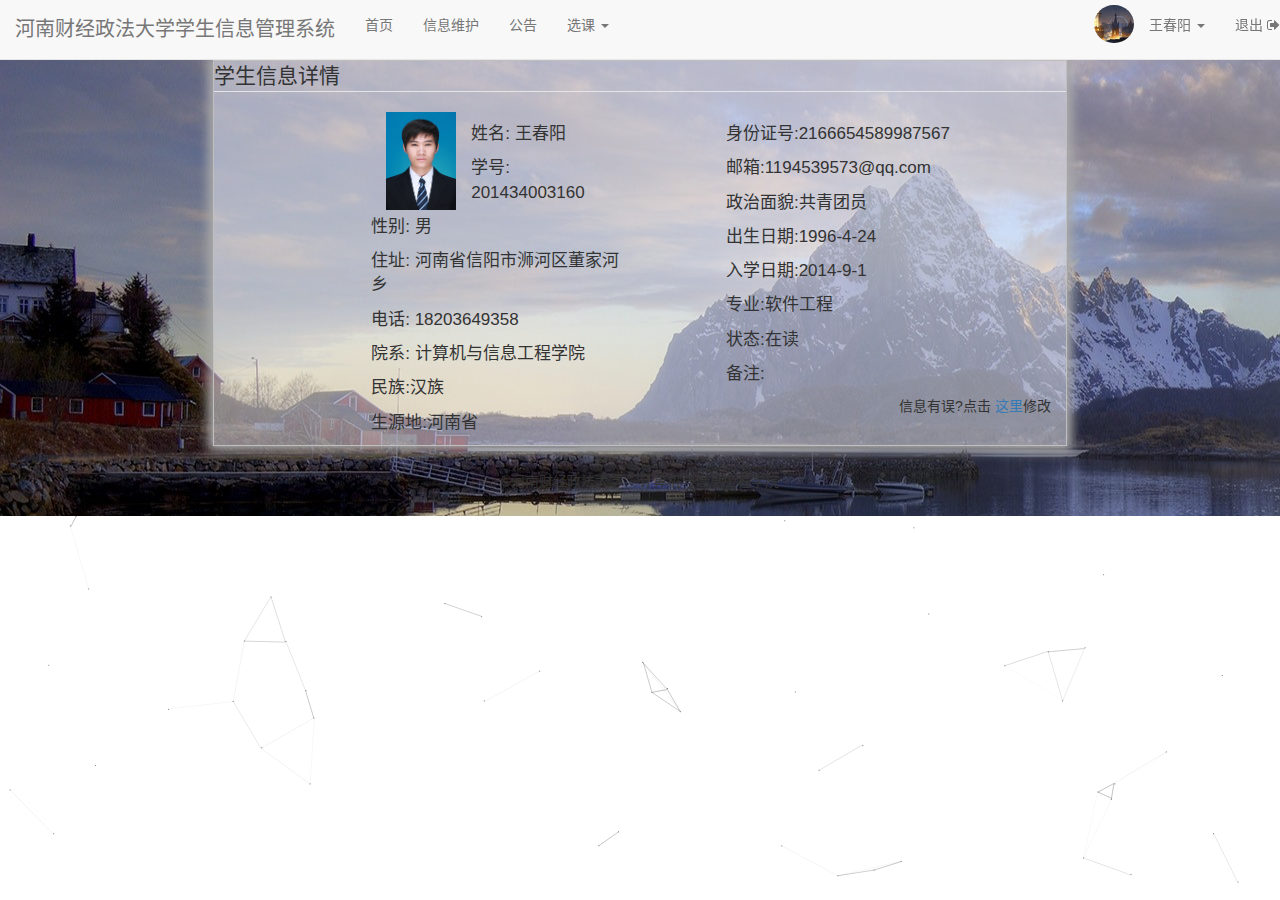
==== info-detail.html @ ac8b18e0 "html页面" ====
<!DOCTYPE html>
<html lang="zh-CN">

<head>
    <meta charset="utf-8">
    <meta http-equiv="X-UA-Compatible" content="IE=edge">
    <meta name="viewport" content="width=device-width, initial-scale=1">
    <title>信息管理系统-信息详情</title>
    <link rel="stylesheet" type="text/css" href="lib/index.css">
    <link rel="stylesheet" href="lib/bootstrap/css/bootstrap.css">
    <link rel="stylesheet" href="lib/font-awesome-4.7.0/css/font-awesome.min.css">
</head>

<body>
    <nav class="navbar navbar-default navbar-fixed-top">
        <div class="navbar-header">
            <button type="button" class="navbar-toggle collapsed" data-toggle="collapse" data-target="#bs-example-navbar-collapse-1"
                aria-expanded="false">
                <span class="sr-only">Toggle navigation</span>
                <span class="icon-bar"></span>
                <span class="icon-bar"></span>
                <span class="icon-bar"></span>
            </button>
        </div>

        <div class="collapse navbar-collapse" id="bs-example-navbar-collapse-1">
            <ul class="nav navbar-nav">
                <li>
                    <p class="navbar-text">河南财经政法大学学生信息管理系统</p>
                </li>
                <li class="">
                        <a href="index.html">首页</a>
                        <span class="sr-only">(current)</span>
                    </a>
                </li>
                <li>
                    <a href="#">信息维护</a>
                </li>
                <li>
                    <a href="#">公告</a>
                </li>
                <li class="dropdown">
                    <a href="#" class="dropdown-toggle" data-toggle="dropdown" role="button" aria-haspopup="true" aria-expanded="false">选课
                        <span class="caret"></span>
                    </a>
                    <ul class="dropdown-menu">
                        <li>
                            <a href="#">推荐课表</a>
                        </li>
                        <li>
                            <a href="#">自主选课</a>
                        </li>
                        <li>
                            <a href="#">推荐选课</a>
                        </li>
                        <li role="separator" class="divider"></li>
                        <li>
                            <a href="#">其它选课</a>
                        </li>
                        <li role="separator" class="divider"></li>
                    </ul>
                </li>
            </ul>

            <ul class="nav navbar-nav navbar-right">
                <li>
                    <img id="avatar" src="image/avatar.jpg" alt="这是图像">
                </li>
                <li class="dropdown">
                    <a href="#" class="dropdown-toggle" data-toggle="dropdown" role="button" aria-haspopup="true" aria-expanded="false">王春阳
                        <span class="caret"></span>
                    </a>
                    <ul class="dropdown-menu">
                        <li>
                            <a href="#">个人信息</a>
                        </li>
                        <li>
                            <a href="#">修改密码</a>
                        </li>
                    </ul>
                </li>
                <li>
                    <a href="#">退出
                        <span class="fa fa-sign-out"></span>
                    </a>
                </li>
            </ul>
        </div>
        </div>
    </nav>
    <div class="container-fluid">
        <div class="row">
            <div class="col-xs-12 col-sm-offset-2 col-sm-8">
                <div class="row" id="page">
                    <div>
                        <legend class="">学生信息详情</legend>
                    </div>
                    <div class="col-xs-12  col-sm-4 col-sm-offset-2">
                        <img class="col-sm-1" id="photo" src="image/photo.jpg" alt="照片">
                        <div class="font">姓名: 王春阳</div>
                        <div class="font">学号: 201434003160</div>
                        <div class="font">性别: 男</div>
                        <div class="font">住址: 河南省信阳市浉河区董家河乡</div>
                        <div class="font">电话: 18203649358</div>
                        <div class="font">院系: 计算机与信息工程学院</div>
                        <div class="font">民族:汉族</div>
                        <div class="font">生源地:河南省</div>
                    </div>
                    <div class="col-xs-12  col-sm-5 col-sm-offset-1">
                        <div class="font">身份证号:2166654589987567</div>
                        <div class="font">邮箱:1194539573@qq.com</div>
                        <div class="font">政治面貌:共青团员</div>
                        <div class="font">出生日期:1996-4-24</div>
                        <div class="font">入学日期:2014-9-1</div>
                        <div class="font">专业:软件工程</div>
                        <div class="font">状态:在读</div>
                        <div class="font">备注: </div>
                        <div style="text-align: right">信息有误?点击 <a href="update-info.html">这里</a>修改</div>
                    </div>
                    
                </div>
            </div>
        </div>
        <div class="footer">
            ©河南财经政法大学 &nbsp;&nbsp; 计算机与信息工程学院
        </div>
    </div>
    <script src="lib/jquery/jquery.js"></script>
    <script src="lib/bootstrap/js/bootstrap.js"></script>
    <script src="lib/bootstrap/js/canvas-nest.min.js"></script>
    <script src="lib/laydate/laydate.js"></script>
</body>

</html>
---- lib/index.css ----
html,body {
    margin:0;
    padding:0;
    height: 100%;
}
p {
    font-size: 20px;
} 
#brand {
    width: 50px;
    margin-top: 0px;
    padding: 0px;
}
#avatar {
    width:40px;
    border-radius:50%;
    margin-top:5px;
}
#photo {
    width: 100px;
}
#page {
    background: rgba(244, 243, 250, 0.5);
    border:1px solid #BFBFBF;
    box-shadow:0px 0px 10px 5px #aaa;  
}
.list-group-item {
    color:blue;
}
.container-fluid {
    /* background-color: green; */

    background-image: url("../image/background.jpg");
    padding-top: 60px;
    /* height:100%; */
}
.font {
    font-size: 17px;
    margin-top: 10px;
    margin-bottom: 10px;
}
form {
    background: rgba(244, 243, 250, 0.5);
    border:1px solid #BFBFBF;
    box-shadow:0px 0px 10px 5px #aaa;
    margin-top: 60px;
    /* transform: skew(-10deg,-10deg); */
}
.footer {
    height: 70px;
    line-height: 70px;
    width: 100%;
    text-align: center;
    /* position:absolute;
    bottom:0px */
}
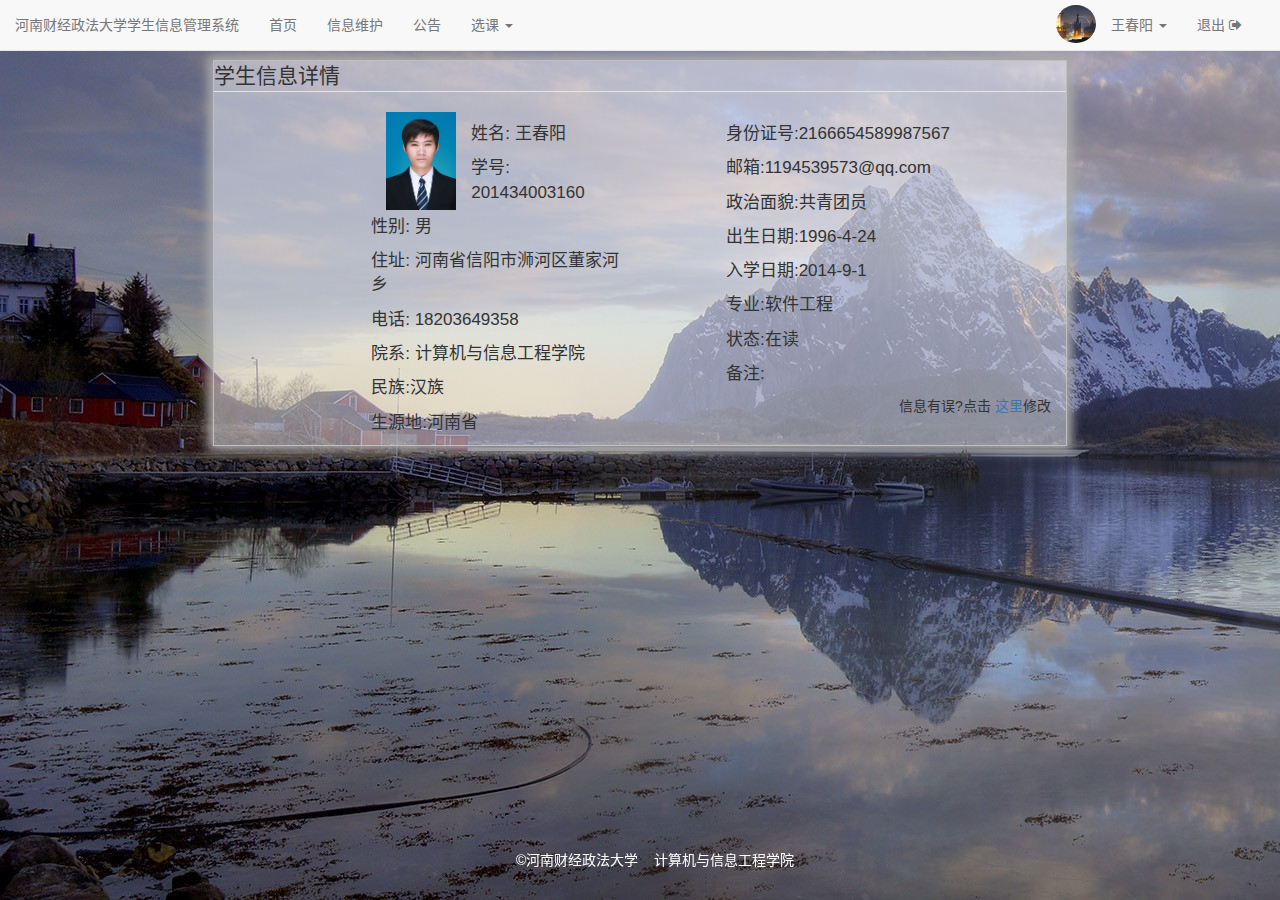
==== commit 4cdd3cb9: "富文本编辑器" ====
--- a/info-detail.html
+++ b/info-detail.html
@@ -7,7 +7,7 @@
     <meta name="viewport" content="width=device-width, initial-scale=1">
     <title>信息管理系统-信息详情</title>
     <link rel="stylesheet" type="text/css" href="lib/index.css">
-    <link rel="stylesheet" href="lib/bootstrap/css/bootstrap.css">
+    <link rel="stylesheet" href="lib/bootstrap-3.3.7-dist/css/bootstrap.css">
     <link rel="stylesheet" href="lib/font-awesome-4.7.0/css/font-awesome.min.css">
 </head>
 
@@ -126,8 +126,7 @@
         </div>
     </div>
     <script src="lib/jquery/jquery.js"></script>
-    <script src="lib/bootstrap/js/bootstrap.js"></script>
-    <script src="lib/bootstrap/js/canvas-nest.min.js"></script>
+    <script src="lib/bootstrap-3.3.7-dist/js/bootstrap.js"></script>
     <script src="lib/laydate/laydate.js"></script>
 </body>
 
--- a/lib/index.css
+++ b/lib/index.css
@@ -1,15 +1,9 @@
 html,body {
     margin:0;
     padding:0;
-    height: 100%;
-}
-p {
-    font-size: 20px;
-} 
-#brand {
-    width: 50px;
-    margin-top: 0px;
-    padding: 0px;
+    width: 100%;
+    height:100%;
+    background-image: url("../image/background.jpg");
 }
 #avatar {
     width:40px;
@@ -25,12 +19,11 @@
     box-shadow:0px 0px 10px 5px #aaa;  
 }
 .list-group-item {
-    color:blue;
+    text-align: center;
 }
 .container-fluid {
     /* background-color: green; */
 
-    background-image: url("../image/background.jpg");
     padding-top: 60px;
     /* height:100%; */
 }
@@ -39,6 +32,9 @@
     margin-top: 10px;
     margin-bottom: 10px;
 }
+.navbar-right{
+    padding-right: 3%;
+}
 form {
     background: rgba(244, 243, 250, 0.5);
     border:1px solid #BFBFBF;
@@ -46,11 +42,13 @@
     margin-top: 60px;
     /* transform: skew(-10deg,-10deg); */
 }
+
 .footer {
-    height: 70px;
-    line-height: 70px;
+    color: white;
+    height: 10%;
+    line-height: 100px;
     width: 100%;
     text-align: center;
-    /* position:absolute;
-    bottom:0px */
+    position: fixed;
+    bottom: 0;
 }